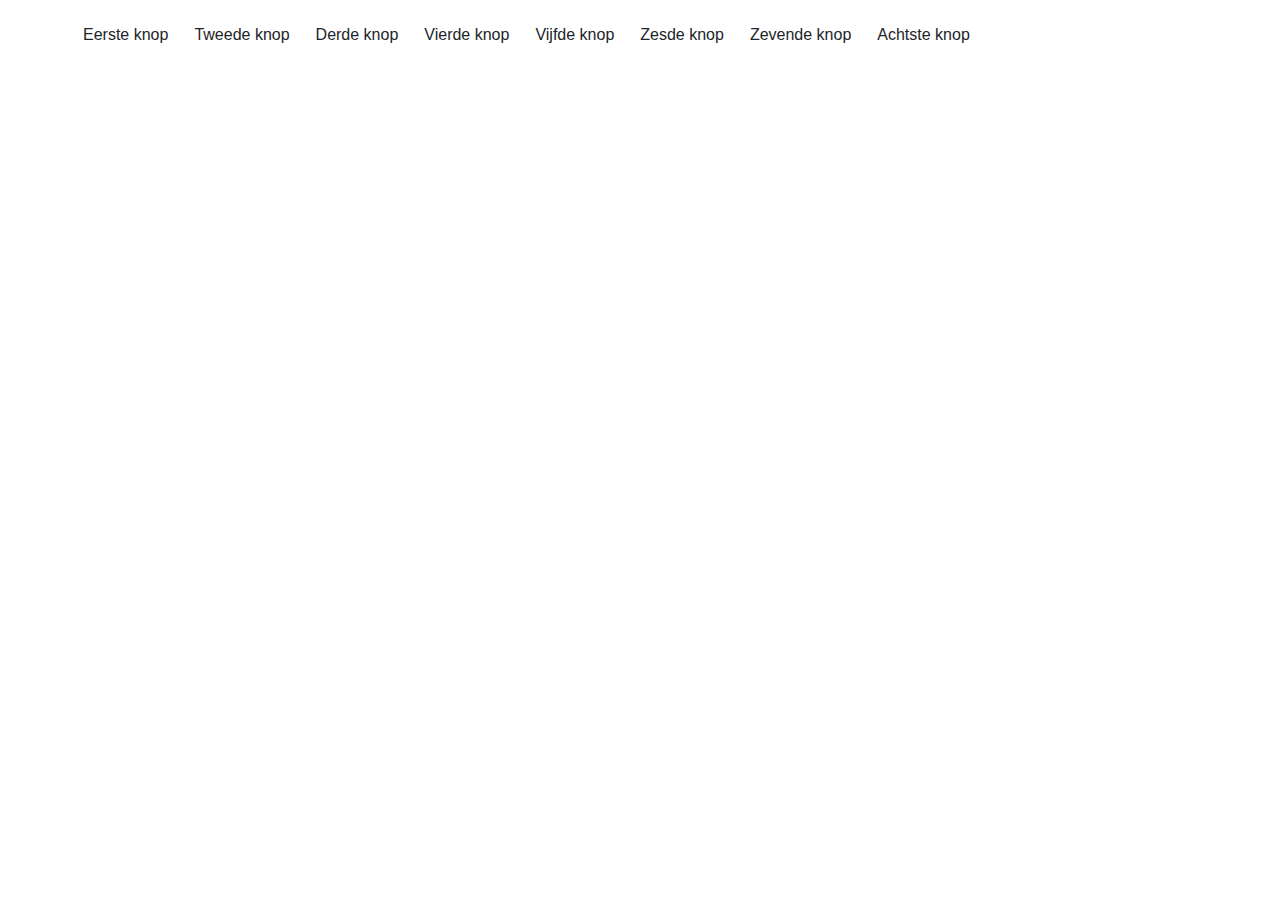
==== opdracht1/index.html @ 0a1d78eb "Initial commit" ====
<!DOCTYPE html>
<html lang="en">

<head>
    <meta charset="UTF-8">
    <meta name="viewport" content="width=device-width, initial-scale=1.0">
    <meta http-equiv="X-UA-Compatible" content="ie=edge">
    <link rel="stylesheet" href="https://stackpath.bootstrapcdn.com/bootstrap/4.3.1/css/bootstrap.min.css"
        integrity="sha384-ggOyR0iXCbMQv3Xipma34MD+dH/1fQ784/j6cY/iJTQUOhcWr7x9JvoRxT2MZw1T" crossorigin="anonymous">
    <title>Classes</title>
</head>

<body>
    <div class="container mt-3">
        <div class="row">
            <!-- 
            A) Open dit bestand in je browser en bekijk eens hoe het eruit ziet.
            B) Geef hieronder elke button een extra class. Bekijk het resultaat in de browswer
            
            //Deze onderstaande classes kun je gebruiken...
            btn-primary
            btn-secondary
            btn-success
            btn-danger
            btn-warning
            btn-info
            btn-light
            btn-dark
            -->

            <button class="btn ">Eerste knop</button>
            <button class="btn ">Tweede knop</button>
            <button class="btn ">Derde knop</button>
            <button class="btn ">Vierde knop</button>
            <button class="btn ">Vijfde knop</button>
            <button class="btn ">Zesde knop</button>
            <button class="btn ">Zevende knop</button>
            <button class="btn ">Achtste knop</button>
        </div>
    </div>
</body>

</html>
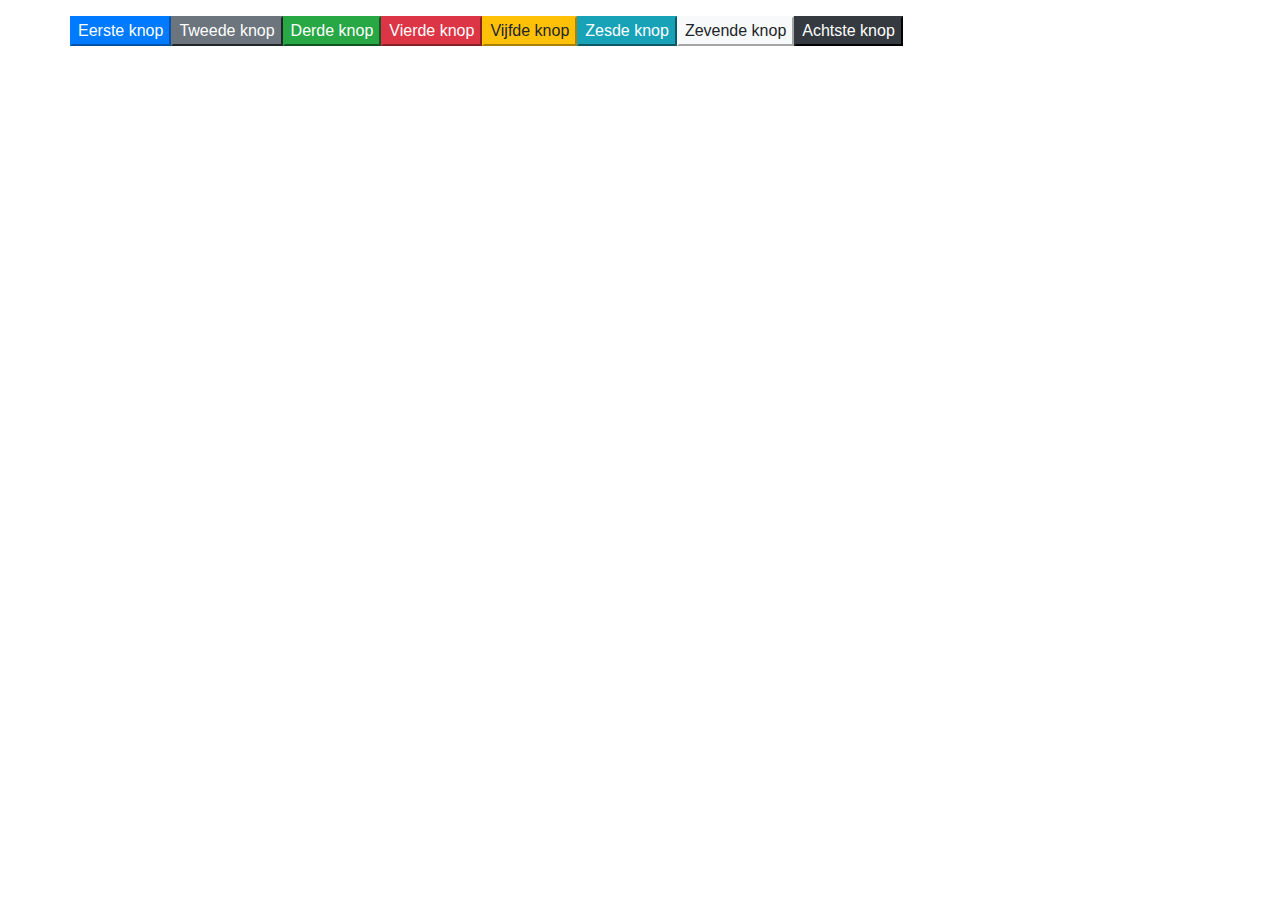
==== commit f7ed6a5f: "opdracht 1 done" ====
--- a/opdracht1/index.html
+++ b/opdracht1/index.html
@@ -28,14 +28,14 @@
             btn-dark
             -->
 
-            <button class="btn ">Eerste knop</button>
-            <button class="btn ">Tweede knop</button>
-            <button class="btn ">Derde knop</button>
-            <button class="btn ">Vierde knop</button>
-            <button class="btn ">Vijfde knop</button>
-            <button class="btn ">Zesde knop</button>
-            <button class="btn ">Zevende knop</button>
-            <button class="btn ">Achtste knop</button>
+            <button class="btn-primary ">Eerste knop</button>
+            <button class=" btn-secondary ">Tweede knop</button>
+            <button class="btn-success ">Derde knop</button>
+            <button class="btn-danger ">Vierde knop</button>
+            <button class="btn-warning ">Vijfde knop</button>
+            <button class="btn-info ">Zesde knop</button>
+            <button class="btn-light ">Zevende knop</button>
+            <button class="btn-dark ">Achtste knop</button>
         </div>
     </div>
 </body>
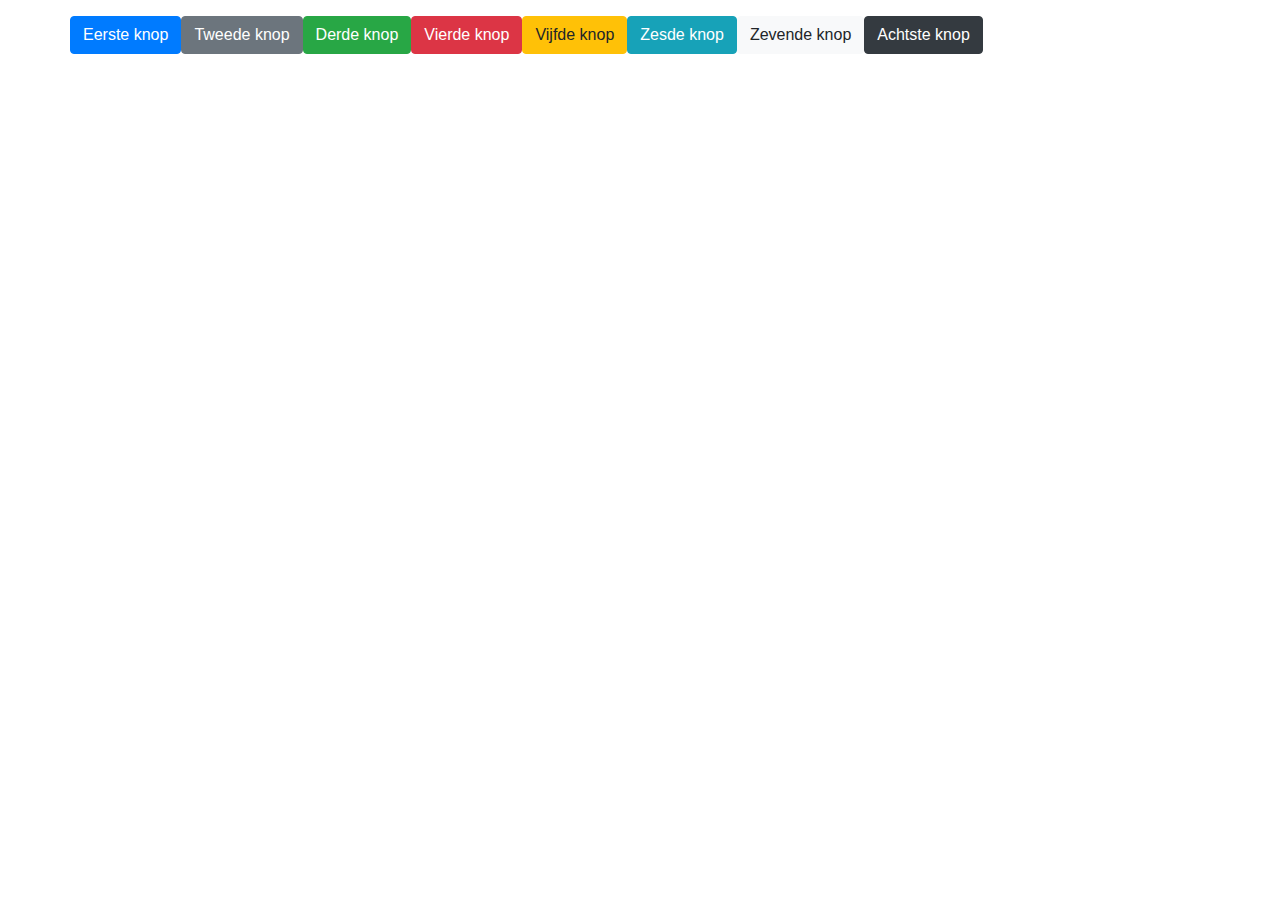
==== commit de56083d: "opdracht 1 done" ====
--- a/opdracht1/index.html
+++ b/opdracht1/index.html
@@ -28,14 +28,14 @@
             btn-dark
             -->
 
-            <button class="btn-primary ">Eerste knop</button>
-            <button class=" btn-secondary ">Tweede knop</button>
-            <button class="btn-success ">Derde knop</button>
-            <button class="btn-danger ">Vierde knop</button>
-            <button class="btn-warning ">Vijfde knop</button>
-            <button class="btn-info ">Zesde knop</button>
-            <button class="btn-light ">Zevende knop</button>
-            <button class="btn-dark ">Achtste knop</button>
+            <button class="btn btn-primary ">Eerste knop</button>
+            <button class=" btn btn-secondary ">Tweede knop</button>
+            <button class="btn btn-success ">Derde knop</button>
+            <button class="btn btn-danger ">Vierde knop</button>
+            <button class="btn btn-warning ">Vijfde knop</button>
+            <button class="btn btn-info ">Zesde knop</button>
+            <button class="btn btn-light ">Zevende knop</button>
+            <button class="btn btn-dark ">Achtste knop</button>
         </div>
     </div>
 </body>
